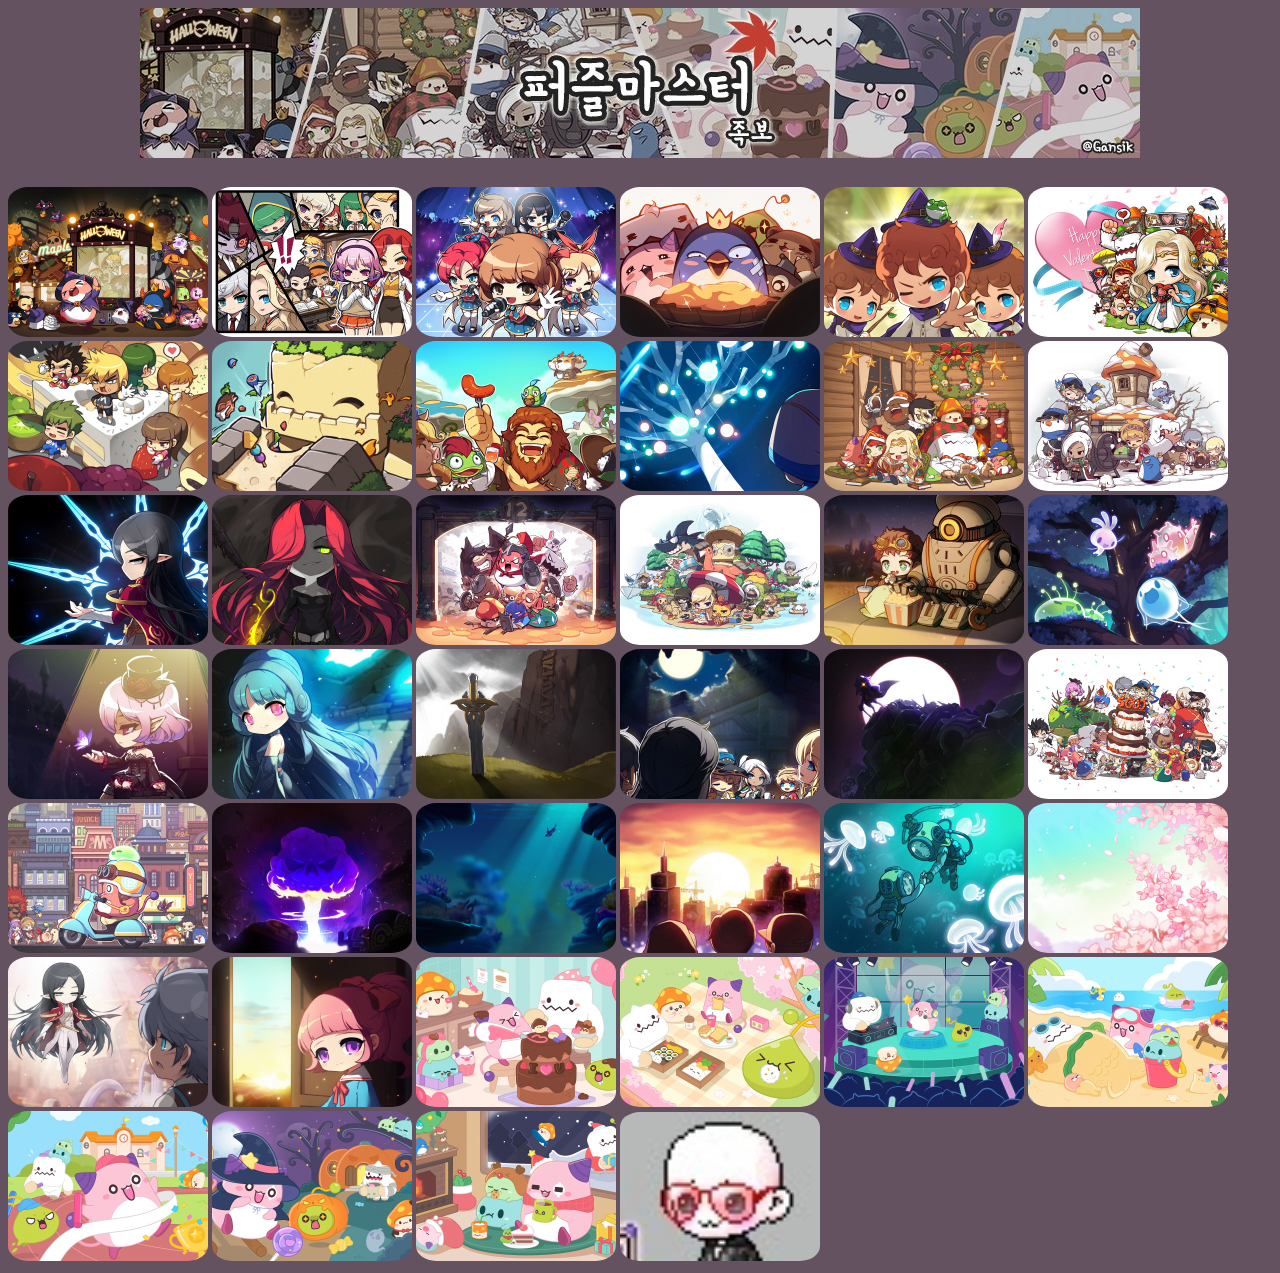
==== index.html @ 8b0776d5 "재업로드" ====
<!DOCTYPE html>
<html>

<head>
	<meta charset="utf-8">
	<meta name="viewport" content="width=device-width, initial-scale=1.0">
	<title>Puzzle Master v1.0.0</title>
	<h1><img src="img/banner.jfif"></h1>
	<link rel="stylesheet" href="css/style.css" />
	<script data-ad-client="ca-pub-8016671219526546" async
		src="https://pagead2.googlesyndication.com/pagead/js/adsbygoogle.js"></script>
</head>
<div class="loading"></div>

<body>
	<div id="pannel">
		<img class="thumnail" src="img/1.jpg">
		<img class="thumnail" src="img/2.jpg">
		<img class="thumnail" src="img/3.jpg">
		<img class="thumnail" src="img/4.jpg">
		<img class="thumnail" src="img/5.jpg">
		<img class="thumnail" src="img/6.jpg">
		<img class="thumnail" src="img/7.jpg">
		<img class="thumnail" src="img/8.jpg">
		<img class="thumnail" src="img/9.jpg">
		<img class="thumnail" src="img/10.jpg">
		<img class="thumnail" src="img/11.jpg">
		<img class="thumnail" src="img/12.jpg">
		<img class="thumnail" src="img/13.jpg">
		<img class="thumnail" src="img/14.jpg">
		<img class="thumnail" src="img/15.jpg">
		<img class="thumnail" src="img/16.jpg">
		<img class="thumnail" src="img/17.jpg">
		<img class="thumnail" src="img/18.jpg">
		<img class="thumnail" src="img/19.jpg">
		<img class="thumnail" src="img/20.jpg">
		<img class="thumnail" src="img/21.jpg">
		<img class="thumnail" src="img/22.jpg">
		<img class="thumnail" src="img/23.jpg">
		<img class="thumnail" src="img/24.jpg">
		<img class="thumnail" src="img/25.jpg">
		<img class="thumnail" src="img/26.jpg">
		<img class="thumnail" src="img/27.jpg">
		<img class="thumnail" src="img/28.jpg">
		<img class="thumnail" src="img/29.jpg">
		<img class="thumnail" src="img/30.jpg">
		<img class="thumnail" src="img/31.jpg">
		<img class="thumnail" src="img/32.jpg">
		<img class="thumnail" src="img/33.jpg">
		<img class="thumnail" src="img/34.jpg">
		<img class="thumnail" src="img/35.jpg">
		<img class="thumnail" src="img/36.jpg">
		<img class="thumnail" src="img/37.jpg">
		<img class="thumnail" src="img/38.jpg">
		<img class="thumnail" src="img/39.jpg">
		<img class="thumnail" src="img/aing.jpg">
	</div>

	<!-- 이미지 팝업, imPop은 검은 배경을 위해 imgDetail안에 img 표시 -->
	<div id=imgPop>
		<div id="popBackground"></div>
		<div id="imgDetail">
			<img id="grid" src="img/grid.png">
			<button id="closeBtn">close</button>
		</div>

	</div>

	<script src="./src/main.js"></script>
</body>

</html>
---- css/style.css ----
body {
    background-color:rgb(100, 82, 97);
    overflow-x: hidden;
}

h1 {
    position:relative;
    left: 50%;
    margin-left: -500px;
    margin-top: 5px;
}

#footer {
    padding: 10px;
    color: rgb(245, 239, 235);
    width: 300px;
}

#footer div {
    margin: 5px;
}

#pannel {
    position: relative;
    width: 102%;
}

img {
    -webkit-user-drag: none;
    min-width: 200px;
}

img.thumnail {
    width: 200px;
    border-radius: 10%;
}

.thumnail:hover {
    transform: scale(1.1);
    transition: 0.2s;
}

#imgPop {
    display: none;
    width: 100%;
    height: 100%;
    position: fixed;
    left: 0;
    top: 0;
}

#popBackground {
    background-color: rgba(0, 0, 0, 0.5);
    width: 100%;
    height: 100%;
}

#imgDetail {
    position: absolute;
    top: 55%;
    left: 50%;
    margin-top: -300px;
    margin-left: -300px;
}

#grid {
    display: none;
    position: inherit;
    top: 50%;
    left: 50%;
    margin-top: -227px;
    margin-left: -300px;
    width: 600px;
}

#closeBtn {
    position: inherit;
    top: 100%;
    left: 92%;
}

#tab-clipboard {
    width: 200px;
    height: 150px;
}

#clipboardList {
    background-color: aliceblue;
    border-radius: 10%;
    height: 150px;
    width: 200px;
}

#image {
    width: 600px;
}

#notice {
    background-color: rgba(0, 0, 0, 0.7);
    color:rgb(206, 206, 64);
    margin-bottom: 10px;
    padding: 10px;
    width: 95%;
}

.loading{
    width:100%;
    height:100%;
    position:fixed;
    left:0px;
    top:0px;
    background:rgba(0, 0, 0, 0.432);
    z-index:1000; /* 이 값으로 레이어의 위치를 조정합니다. */
}
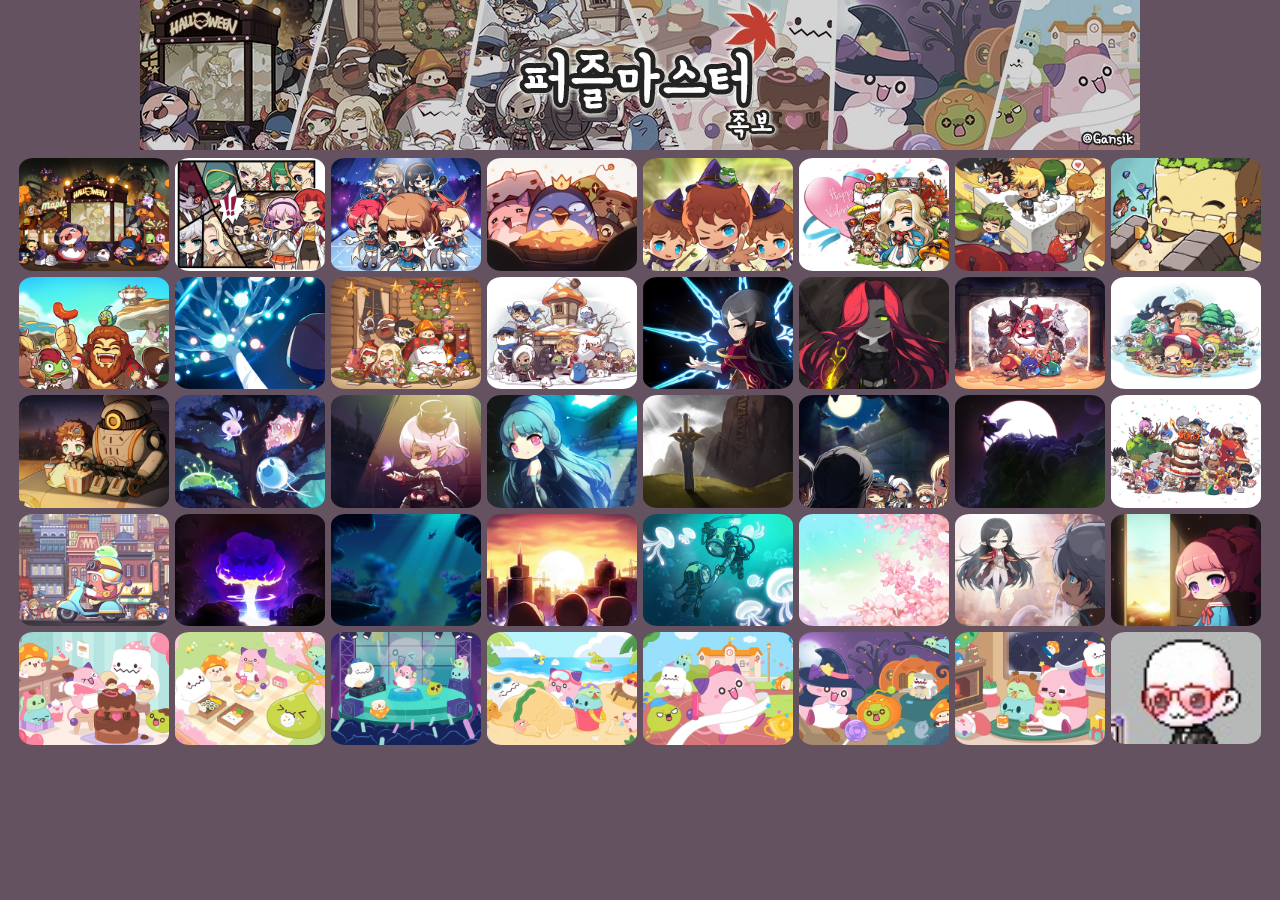
==== commit 934e4be3: "update" ====
--- a/index.html
+++ b/index.html
@@ -3,8 +3,7 @@
 
 <head>
 	<meta charset="utf-8">
-	<meta name="viewport" content="width=device-width, initial-scale=1.0">
-	<title>Puzzle Master v1.0.0</title>
+	<title>퍼즐 마스터 족보</title>
 	<h1><img src="img/banner.jfif"></h1>
 	<link rel="stylesheet" href="css/style.css" />
 	<script data-ad-client="ca-pub-8016671219526546" async
@@ -58,14 +57,14 @@
 
 	<!-- 이미지 팝업, imPop은 검은 배경을 위해 imgDetail안에 img 표시 -->
 	<div id=imgPop>
+		<div id="imgDetail">
+			<img id="image" src="img/aing.jpg">
+			<div id="grid"><img id="gridImg" src="img/grid.png"></div>
+			<div><button id="closeBtn">close</button></div>
+		</div>
 		<div id="popBackground"></div>
-		<div id="imgDetail">
-			<img id="grid" src="img/grid.png">
-			<button id="closeBtn">close</button>
-		</div>
-
 	</div>
-
+	<div id="footer"></div>
 	<script src="./src/main.js"></script>
 </body>
 
--- a/css/style.css
+++ b/css/style.css
@@ -1,44 +1,41 @@
+body, html {
+    width: 100%;
+    margin: 0;
+}
 body {
     background-color:rgb(100, 82, 97);
-    overflow-x: hidden;
 }
 
 h1 {
-    position:relative;
-    left: 50%;
-    margin-left: -500px;
-    margin-top: 5px;
+    margin: 0;
+    text-align: center;
 }
-
-#footer {
-    padding: 10px;
-    color: rgb(245, 239, 235);
-    width: 300px;
-}
-
-#footer div {
-    margin: 5px;
+h1 img {
+    width: 100%;
+    max-width: 1000px;
 }
 
 #pannel {
-    position: relative;
-    width: 102%;
+    display: grid;
+    grid-template-columns: repeat(auto-fill, 150px);
+    grid-gap: 6px;
+    justify-content: center;
 }
 
 img {
     -webkit-user-drag: none;
-    min-width: 200px;
+    min-width: 150px;
 }
 
 img.thumnail {
-    width: 200px;
+    width: 150px;
     border-radius: 10%;
 }
-
 .thumnail:hover {
     transform: scale(1.1);
     transition: 0.2s;
 }
+
 
 #imgPop {
     display: none;
@@ -50,66 +47,51 @@
 }
 
 #popBackground {
+    position: absolute;
+    left: 0;
+    top: 0;
     background-color: rgba(0, 0, 0, 0.5);
     width: 100%;
     height: 100%;
+    z-index: 0;
 }
 
 #imgDetail {
     position: absolute;
-    top: 55%;
-    left: 50%;
-    margin-top: -300px;
-    margin-left: -300px;
+    text-align: center;
+    width: 100%;
+    top: 200px;
+    z-index: 10;
 }
-
 #grid {
+    position: absolute;
+    top: 0;
     display: none;
-    position: inherit;
-    top: 50%;
-    left: 50%;
-    margin-top: -227px;
-    margin-left: -300px;
+    text-align: center;
+    width: 100%;
+    z-index: 20;
+}
+#gridImg {
     width: 600px;
-}
-
-#closeBtn {
-    position: inherit;
-    top: 100%;
-    left: 92%;
-}
-
-#tab-clipboard {
-    width: 200px;
-    height: 150px;
-}
-
-#clipboardList {
-    background-color: aliceblue;
-    border-radius: 10%;
-    height: 150px;
-    width: 200px;
+    max-width: 96%;
 }
 
 #image {
     width: 600px;
+    max-width: 96%;
+    z-index: 15;
 }
 
-#notice {
-    background-color: rgba(0, 0, 0, 0.7);
-    color:rgb(206, 206, 64);
-    margin-bottom: 10px;
-    padding: 10px;
-    width: 95%;
+#footer {
+    height: 50px;
 }
 
-.loading{
+div.loading {
     width:100%;
     height:100%;
     position:fixed;
     left:0px;
     top:0px;
-    background:rgba(0, 0, 0, 0.432);
+    background:rgba(0, 0, 0, 0.5);
     z-index:1000; /* 이 값으로 레이어의 위치를 조정합니다. */
 }
-
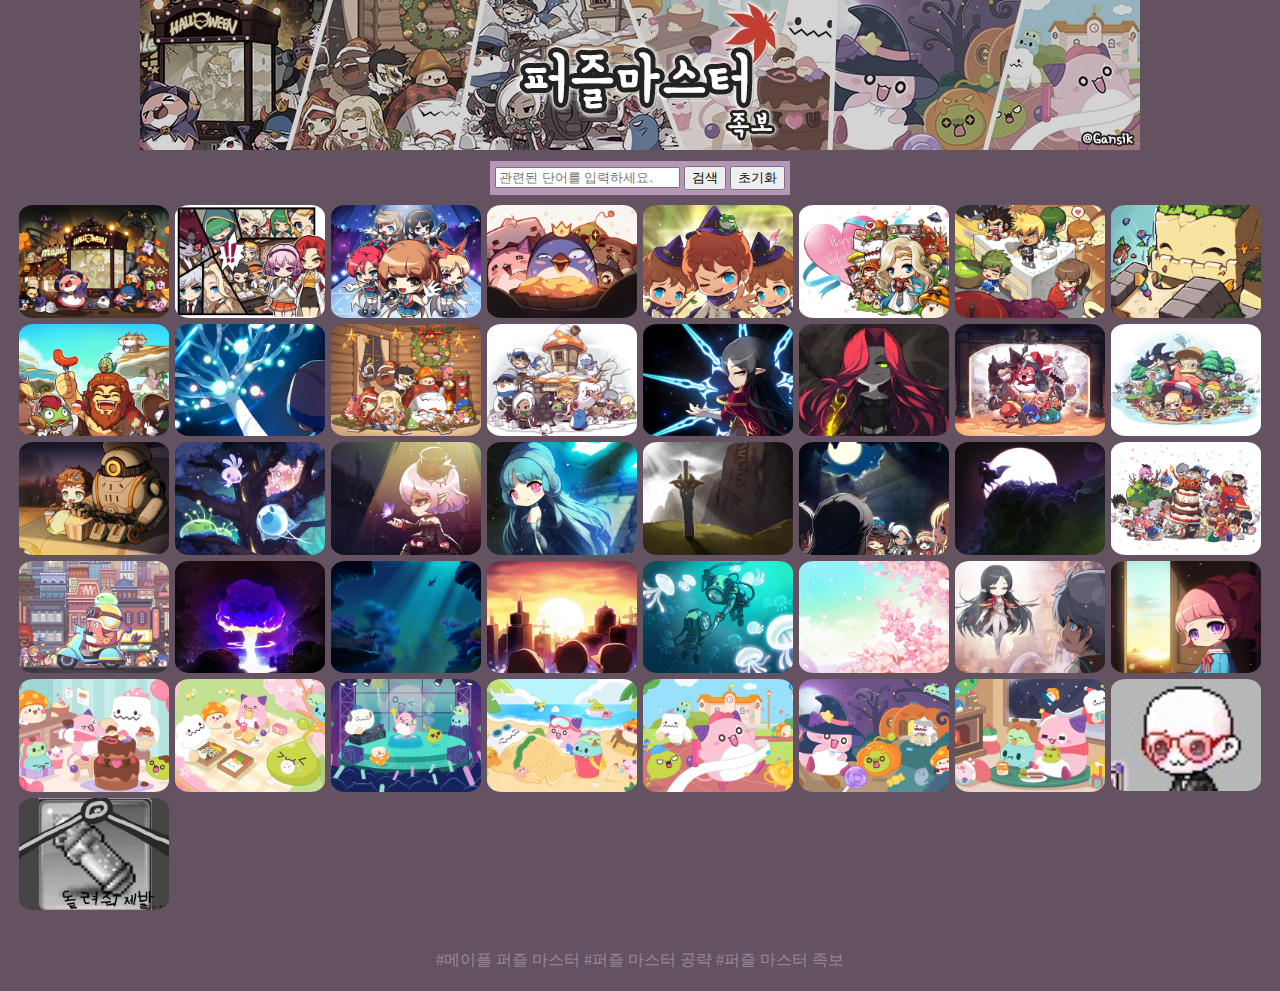
==== commit 6704c3cb: "Merge pull request #9 from qr96/test" ====
--- a/index.html
+++ b/index.html
@@ -3,6 +3,7 @@
 
 <head>
 	<meta charset="utf-8">
+	<meta name="description" content="메이플 스토리 퍼즐 마스터 족보 사이트 입니다. 개선 사항은 댓글이나 쪽지로 부탁드립니다.">
 	<title>퍼즐 마스터 족보</title>
 	<h1><img src="img/banner.jfif"></h1>
 	<link rel="stylesheet" href="css/style.css" />
@@ -10,8 +11,14 @@
 		src="https://pagead2.googlesyndication.com/pagead/js/adsbygoogle.js"></script>
 </head>
 <div class="loading"></div>
-
 <body>
+	<div id="searchDiv">
+		<div>
+			<input id="searchTxt" placeholder="관련된 단어를 입력하세요." >
+			<button id="searchBtn">검색</button>
+			<button id="initBtn">초기화</button>
+		</div>
+	</div>
 	<div id="pannel">
 		<img class="thumnail" src="img/1.jpg">
 		<img class="thumnail" src="img/2.jpg">
@@ -53,18 +60,20 @@
 		<img class="thumnail" src="img/38.jpg">
 		<img class="thumnail" src="img/39.jpg">
 		<img class="thumnail" src="img/aing.jpg">
+		<img class="thumnail" src="img/mybiyak.png">
 	</div>
-
 	<!-- 이미지 팝업, imPop은 검은 배경을 위해 imgDetail안에 img 표시 -->
 	<div id=imgPop>
 		<div id="imgDetail">
-			<img id="image" src="img/aing.jpg">
+			<div id="imgpan"><img id="image" src="img/aing.jpg"></div>
 			<div id="grid"><img id="gridImg" src="img/grid.png"></div>
 			<div><button id="closeBtn">close</button></div>
 		</div>
 		<div id="popBackground"></div>
 	</div>
-	<div id="footer"></div>
+	<div id="footer">
+		<div>#메이플 퍼즐 마스터 #퍼즐 마스터 공략 #퍼즐 마스터 족보</div>
+	</div>
 	<script src="./src/main.js"></script>
 </body>
 
--- a/css/style.css
+++ b/css/style.css
@@ -1,6 +1,8 @@
 body, html {
     width: 100%;
     margin: 0;
+    overflow-x:hidden;
+    user-select: none;
 }
 body {
     background-color:rgb(100, 82, 97);
@@ -30,18 +32,28 @@
 img.thumnail {
     width: 150px;
     border-radius: 10%;
+    animation: none;
+    background-color: seashell;
 }
 .thumnail:hover {
     transform: scale(1.1);
     transition: 0.2s;
 }
-
+@keyframes first-animation{
+    0%{
+        transform: scale(1.0);
+    }
+    100%{
+        transform:  scale(1.05);
+    }
+}
 
 #imgPop {
     display: none;
     width: 100%;
     height: 100%;
     position: fixed;
+    text-align: center;
     left: 0;
     top: 0;
 }
@@ -56,13 +68,33 @@
     z-index: 0;
 }
 
+@media (min-height:400px) { 
+    #imgDetail {
+        top: 20%;
+    }
+}
+
+/*모바일인 경우*/
+@media (max-height:400px) { 
+    #imgDetail {
+        width: 500px;
+    }
+    #closeBtn {
+        position: relative;
+        top: -55px;
+        left: 340px;
+        z-index: 25;
+    }
+}
+
 #imgDetail {
-    position: absolute;
-    text-align: center;
-    width: 100%;
-    top: 200px;
+    position: relative;
+    display: inline-block;
+    width: 600px;
+    max-width: 96%;
     z-index: 10;
 }
+
 #grid {
     position: absolute;
     top: 0;
@@ -72,18 +104,34 @@
     z-index: 20;
 }
 #gridImg {
-    width: 600px;
-    max-width: 96%;
+    width: 100%;
 }
 
 #image {
-    width: 600px;
-    max-width: 96%;
-    z-index: 15;
+    width: 100%;
+}
+
+#closeBtn {
+    font-size: 20px;
 }
 
 #footer {
-    height: 50px;
+    text-align: center;
+    padding: 20px;
+    padding-top: 40px;
+    color: rgb(152, 134, 156);
+}
+
+#searchDiv {
+    margin: 3px;
+    margin-bottom: 10px;
+    text-align: center;
+}
+
+#searchDiv div{
+    display: inline-block;
+    background-color: rgb(183, 151, 185);
+    padding: 5px;
 }
 
 div.loading {
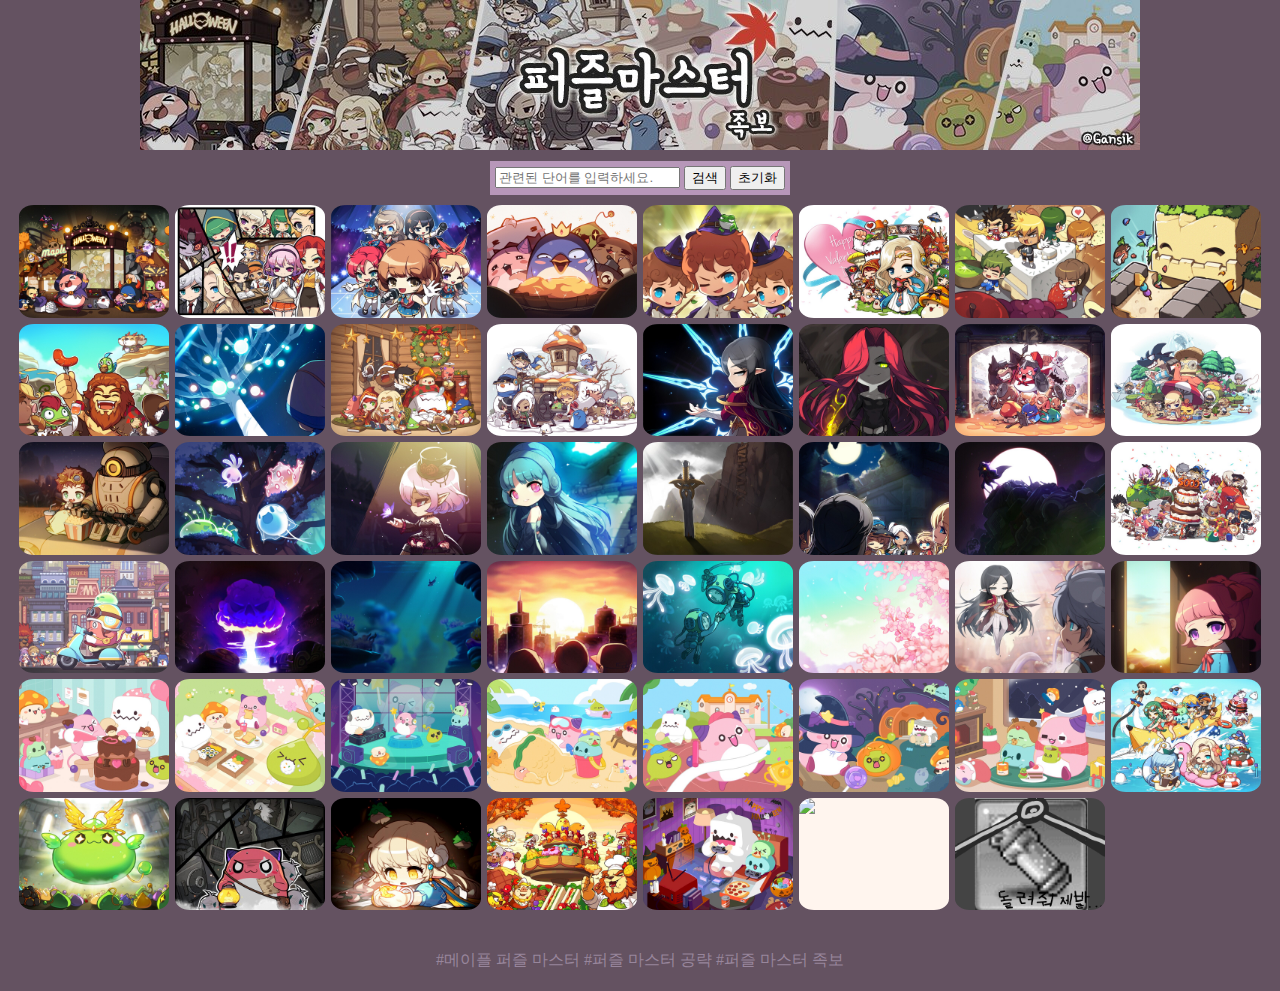
==== commit 1dbd953b: "Merge pull request #12 from nanpuhaha/master" ====
--- a/index.html
+++ b/index.html
@@ -59,7 +59,13 @@
 		<img class="thumnail" src="img/37.jpg">
 		<img class="thumnail" src="img/38.jpg">
 		<img class="thumnail" src="img/39.jpg">
-		<img class="thumnail" src="img/aing.jpg">
+		<img class="thumnail" src="img/40.jpg">
+		<img class="thumnail" src="img/41.jpg">
+		<img class="thumnail" src="img/42.jpg">
+		<img class="thumnail" src="img/43.jpg">
+		<img class="thumnail" src="img/44.jpg">
+		<img class="thumnail" src="img/45.jpg">
+		<img class="thumnail" src="img/aing2.png">
 		<img class="thumnail" src="img/mybiyak.png">
 	</div>
 	<!-- 이미지 팝업, imPop은 검은 배경을 위해 imgDetail안에 img 표시 -->
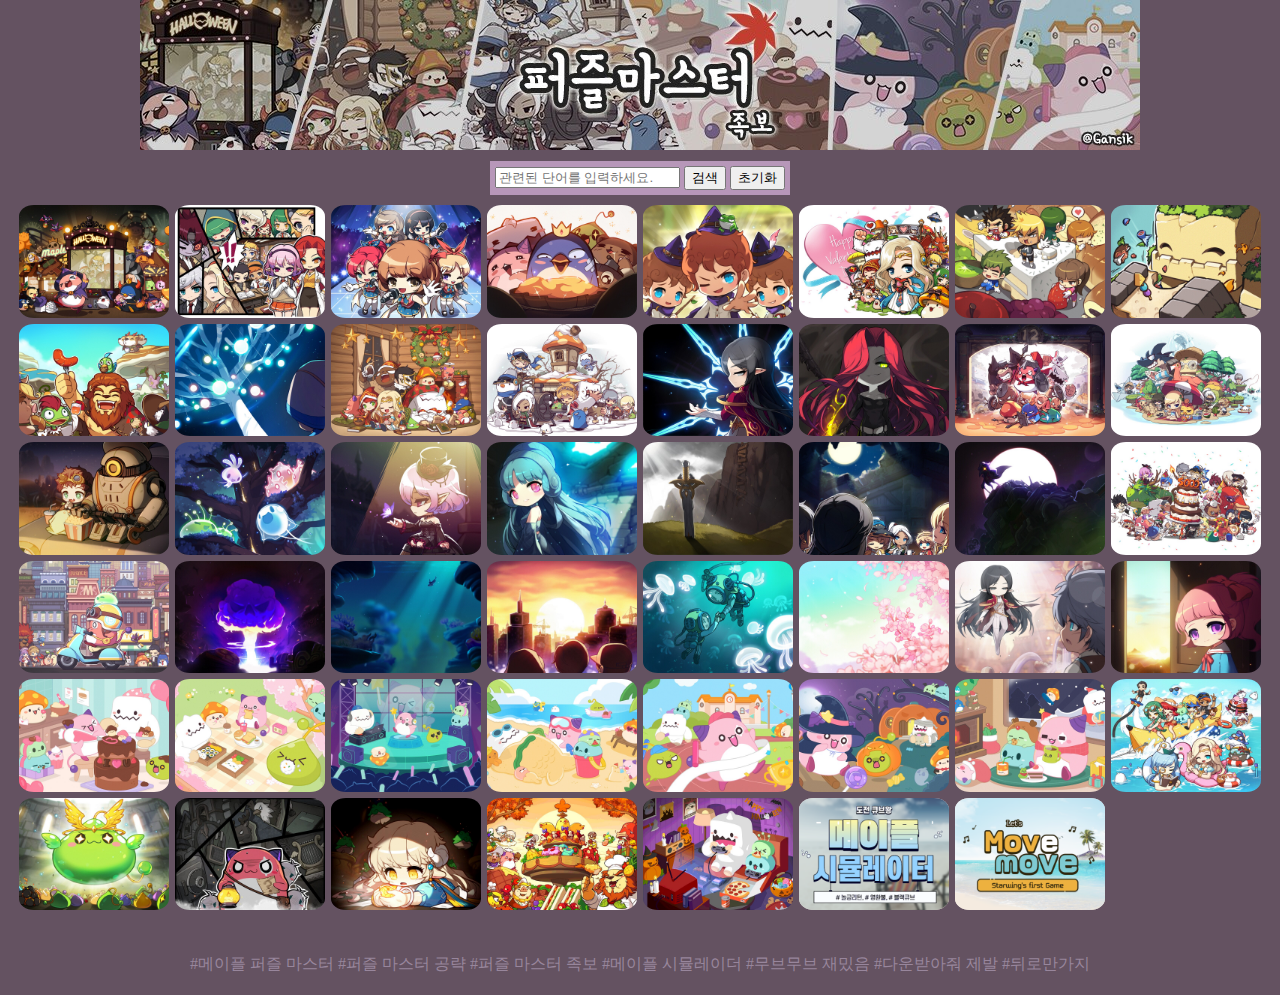
==== commit 875f8dcf: "add ad" ====
--- a/index.html
+++ b/index.html
@@ -65,8 +65,12 @@
 		<img class="thumnail" src="img/43.jpg">
 		<img class="thumnail" src="img/44.jpg">
 		<img class="thumnail" src="img/45.jpg">
-		<img class="thumnail" src="img/aing2.png">
-		<img class="thumnail" src="img/mybiyak.png">
+		<a href="https://play.google.com/store/apps/details?id=com.qr96.maplesimulation&hl=ko&gl=US" target='_blank'>
+			<img class="myAd" src="img/ad1.png">
+		</a>
+		<a href="https://play.google.com/store/apps/details?id=com.starwing.movemove&hl=ko&gl=US" target='_blank'>
+			<img class="myAd" src="img/ad2.png">
+		</a>
 	</div>
 	<!-- 이미지 팝업, imPop은 검은 배경을 위해 imgDetail안에 img 표시 -->
 	<div id=imgPop>
@@ -78,7 +82,7 @@
 		<div id="popBackground"></div>
 	</div>
 	<div id="footer">
-		<div>#메이플 퍼즐 마스터 #퍼즐 마스터 공략 #퍼즐 마스터 족보</div>
+		<div>#메이플 퍼즐 마스터 #퍼즐 마스터 공략 #퍼즐 마스터 족보 #메이플 시뮬레이더 #무브무브 재밌음 #다운받아줘 제발 #뒤로만가지</div>
 	</div>
 	<script src="./src/main.js"></script>
 </body>
--- a/css/style.css
+++ b/css/style.css
@@ -36,6 +36,25 @@
     background-color: seashell;
 }
 .thumnail:hover {
+    transform: scale(1.1);
+    transition: 0.2s;
+}
+@keyframes first-animation{
+    0%{
+        transform: scale(1.0);
+    }
+    100%{
+        transform:  scale(1.05);
+    }
+}
+
+img.myAd {
+    width: 150px;
+    border-radius: 10%;
+    animation: none;
+    background-color: seashell;
+}
+.myAd:hover {
     transform: scale(1.1);
     transition: 0.2s;
 }
